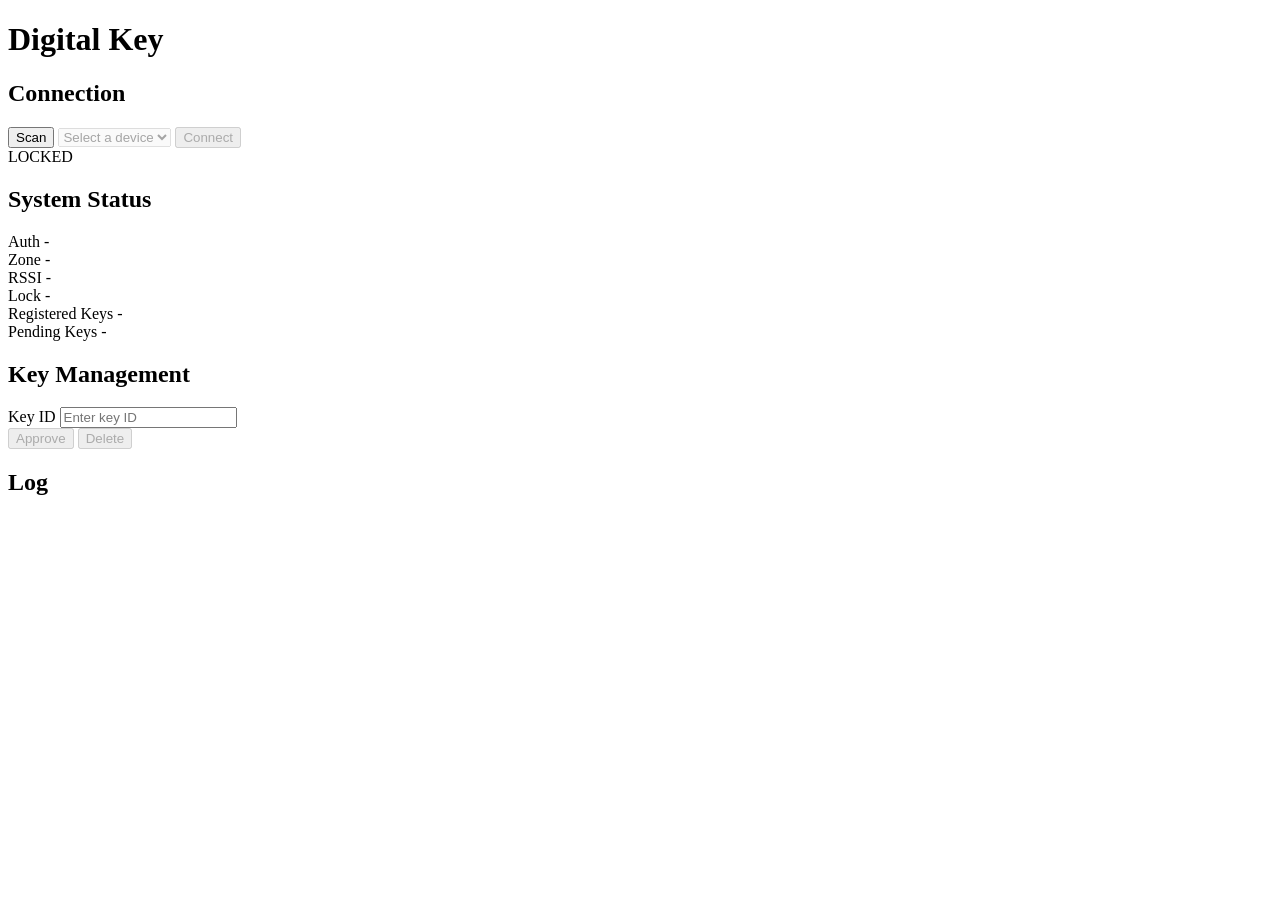
==== client/dk_client/static/index.html @ 6540a279 "Add LED control, verbose CLI output, auto-lock, and web UI Firmware: - Add dk_led module: WS2812 RGB" ====
<!DOCTYPE html>
<html lang="en">
<head>
  <meta charset="UTF-8">
  <meta name="viewport" content="width=device-width, initial-scale=1.0">
  <title>Digital Key</title>
  <link rel="stylesheet" href="/static/css/style.css">
</head>
<body>
  <div class="container">
    <header>
      <h1>Digital Key</h1>
    </header>

    <!-- Connection -->
    <div class="card">
      <h2>Connection</h2>
      <div class="button-group">
        <button id="btn-scan" class="btn btn-primary">Scan</button>
        <select id="device-select" disabled>
          <option value="">Select a device</option>
        </select>
        <button id="btn-connect" class="btn btn-success" disabled>Connect</button>
      </div>
      <div id="connect-progress" class="progress-steps" style="display: none;">
        <div class="step" id="step-connect"><span class="step-icon">&#9679;</span> Connect</div>
        <div class="step" id="step-provision"><span class="step-icon">&#9679;</span> Provision</div>
        <div class="step" id="step-auth"><span class="step-icon">&#9679;</span> Authenticate</div>
        <div class="step" id="step-subscribe"><span class="step-icon">&#9679;</span> Status</div>
      </div>
    </div>

    <!-- Lock Status -->
    <div class="card">
      <div class="lock-status-display">
        <div id="lock-indicator" class="lock-indicator locked"></div>
        <span id="lock-state-text">LOCKED</span>
      </div>
    </div>

    <!-- System Status -->
    <div class="card">
      <h2>System Status</h2>
      <div class="info-grid">
        <div class="info-item">
          <label>Auth</label>
          <span id="status-auth">-</span>
        </div>
        <div class="info-item">
          <label>Zone</label>
          <span id="status-zone">-</span>
        </div>
        <div class="info-item">
          <label>RSSI</label>
          <span id="status-rssi">-</span>
        </div>
        <div class="info-item">
          <label>Lock</label>
          <span id="status-lock">-</span>
        </div>
        <div class="info-item">
          <label>Registered Keys</label>
          <span id="status-reg-keys">-</span>
        </div>
        <div class="info-item">
          <label>Pending Keys</label>
          <span id="status-pend-keys">-</span>
        </div>
      </div>
    </div>

    <!-- Key Management -->
    <div class="card">
      <h2>Key Management</h2>
      <div class="key-mgmt-form">
        <div class="form-group">
          <label for="key-id-input">Key ID</label>
          <input type="text" id="key-id-input" placeholder="Enter key ID" maxlength="16">
        </div>
        <div class="button-group">
          <button id="btn-approve" class="btn btn-success" disabled>Approve</button>
          <button id="btn-delete" class="btn btn-danger" disabled>Delete</button>
        </div>
      </div>
    </div>

    <!-- Log -->
    <div class="card">
      <h2>Log</h2>
      <div id="log-container"></div>
    </div>
  </div>

  <script src="/static/js/app.js"></script>
</body>
</html>
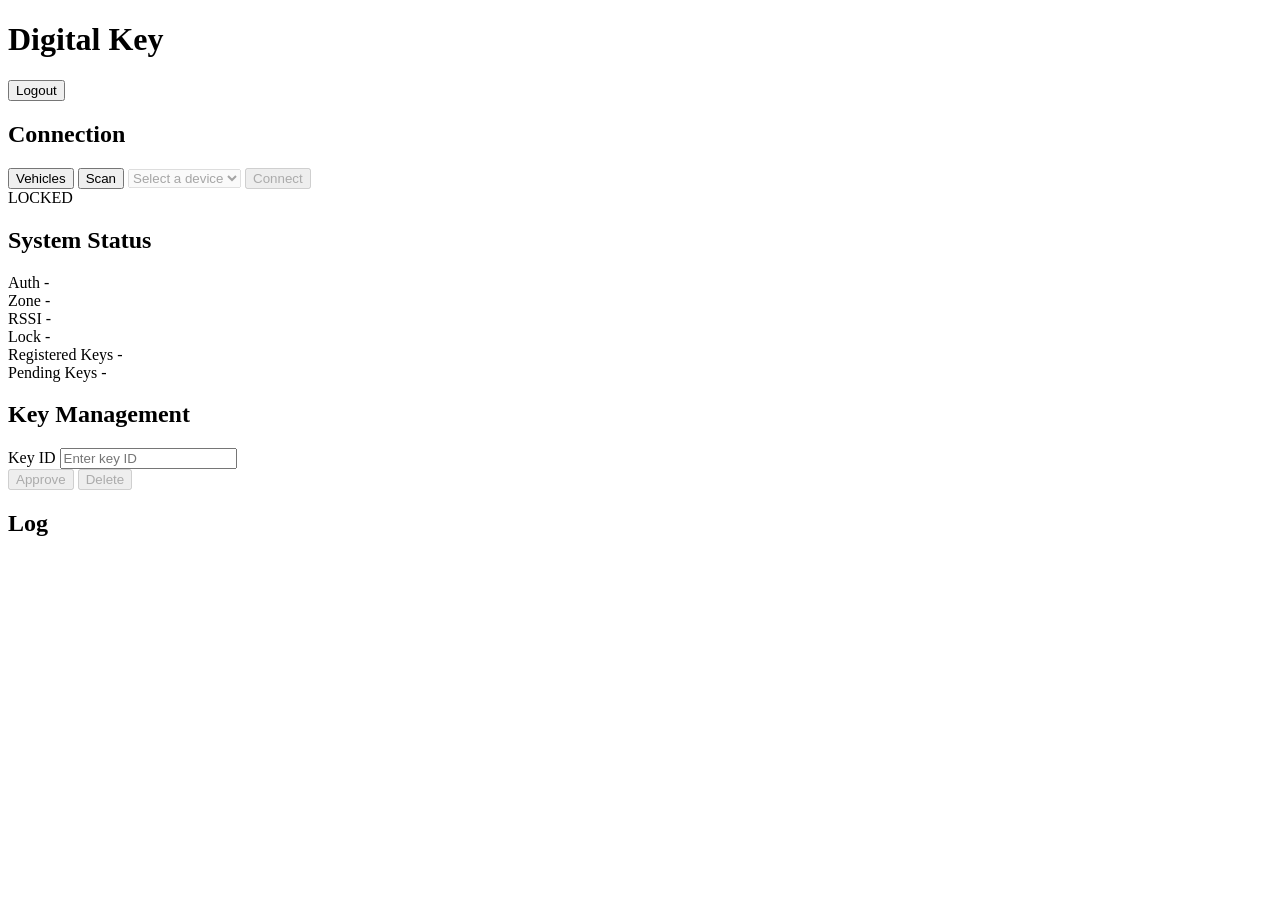
==== commit ef195280: "Add dk-server (key management backend) and dk-web PIN login - dk-server: PIN auth, vehicle/key CRUD," ====
--- a/client/dk_client/static/index.html
+++ b/client/dk_client/static/index.html
@@ -10,12 +10,14 @@
   <div class="container">
     <header>
       <h1>Digital Key</h1>
+      <button id="btn-logout" class="btn btn-sm" onclick="logout()">Logout</button>
     </header>
 
     <!-- Connection -->
     <div class="card">
       <h2>Connection</h2>
       <div class="button-group">
+        <button id="btn-refresh-vehicles" class="btn" title="Refresh registered vehicles from dk-server">Vehicles</button>
         <button id="btn-scan" class="btn btn-primary">Scan</button>
         <select id="device-select" disabled>
           <option value="">Select a device</option>
@@ -23,10 +25,70 @@
         <button id="btn-connect" class="btn btn-success" disabled>Connect</button>
       </div>
       <div id="connect-progress" class="progress-steps" style="display: none;">
-        <div class="step" id="step-connect"><span class="step-icon">&#9679;</span> Connect</div>
-        <div class="step" id="step-provision"><span class="step-icon">&#9679;</span> Provision</div>
-        <div class="step" id="step-auth"><span class="step-icon">&#9679;</span> Authenticate</div>
-        <div class="step" id="step-subscribe"><span class="step-icon">&#9679;</span> Status</div>
+        <div class="step" id="step-connect">
+          <div class="step-indicator">
+            <span class="step-icon">&#9679;</span>
+            <span class="step-line"></span>
+          </div>
+          <div class="step-content">
+            <div class="step-header">
+              <span class="step-label">Connect</span>
+              <span class="step-time"></span>
+            </div>
+            <div class="step-detail"></div>
+          </div>
+        </div>
+        <div class="step" id="step-provision">
+          <div class="step-indicator">
+            <span class="step-icon">&#9679;</span>
+            <span class="step-line"></span>
+          </div>
+          <div class="step-content">
+            <div class="step-header">
+              <span class="step-label">Provision</span>
+              <span class="step-time"></span>
+            </div>
+            <div class="step-detail"></div>
+          </div>
+        </div>
+        <div class="step" id="step-auth">
+          <div class="step-indicator">
+            <span class="step-icon">&#9679;</span>
+            <span class="step-line"></span>
+          </div>
+          <div class="step-content">
+            <div class="step-header">
+              <span class="step-label">Authenticate</span>
+              <span class="step-time"></span>
+            </div>
+            <div class="step-detail"></div>
+          </div>
+        </div>
+        <div class="step" id="step-device_auth">
+          <div class="step-indicator">
+            <span class="step-icon">&#9679;</span>
+            <span class="step-line"></span>
+          </div>
+          <div class="step-content">
+            <div class="step-header">
+              <span class="step-label">Device Auth</span>
+              <span class="step-time"></span>
+            </div>
+            <div class="step-detail"></div>
+          </div>
+        </div>
+        <div class="step" id="step-subscribe">
+          <div class="step-indicator">
+            <span class="step-icon">&#9679;</span>
+          </div>
+          <div class="step-content">
+            <div class="step-header">
+              <span class="step-label">Subscribe</span>
+              <span class="step-time"></span>
+            </div>
+            <div class="step-detail"></div>
+          </div>
+        </div>
       </div>
     </div>
 
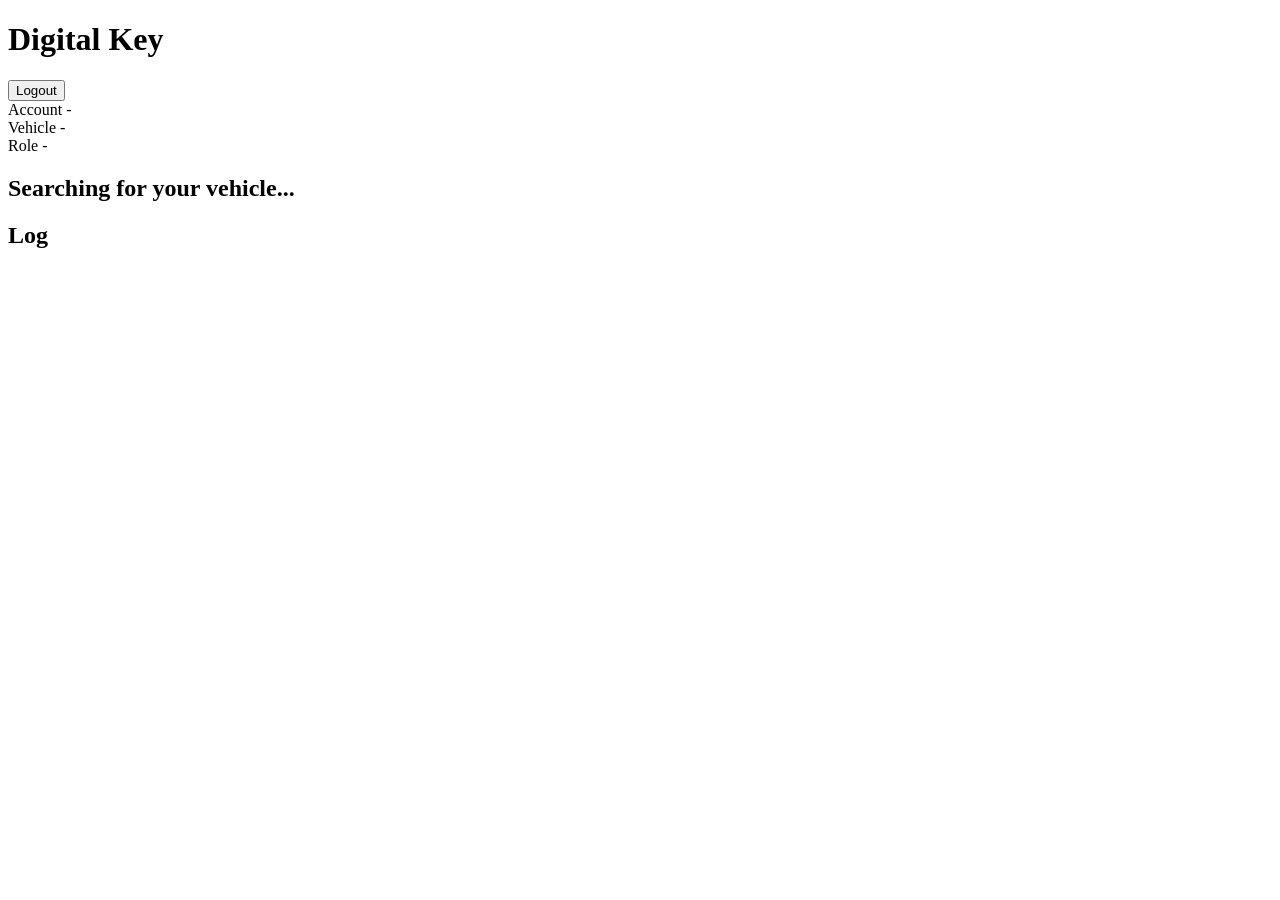
==== commit 8ca41be1: "Auto-scan, device pubkey server registration, remove TOFU - Auto-scan loop: continuously scan and au" ====
--- a/client/dk_client/static/index.html
+++ b/client/dk_client/static/index.html
@@ -13,18 +13,34 @@
       <button id="btn-logout" class="btn btn-sm" onclick="logout()">Logout</button>
     </header>
 
-    <!-- Connection -->
-    <div class="card">
-      <h2>Connection</h2>
-      <div class="button-group">
-        <button id="btn-refresh-vehicles" class="btn" title="Refresh registered vehicles from dk-server">Vehicles</button>
-        <button id="btn-scan" class="btn btn-primary">Scan</button>
-        <select id="device-select" disabled>
-          <option value="">Select a device</option>
-        </select>
-        <button id="btn-connect" class="btn btn-success" disabled>Connect</button>
+    <!-- Account & Vehicle Info -->
+    <div class="card" id="card-info">
+      <div class="info-row">
+        <span class="info-label">Account</span>
+        <span class="info-value" id="info-account">-</span>
       </div>
-      <div id="connect-progress" class="progress-steps" style="display: none;">
+      <div class="info-row">
+        <span class="info-label">Vehicle</span>
+        <span class="info-value" id="info-vehicle">-</span>
+      </div>
+      <div class="info-row">
+        <span class="info-label">Role</span>
+        <span class="info-value" id="info-role">-</span>
+      </div>
+    </div>
+
+    <!-- Scanning -->
+    <div class="card" id="card-scanning">
+      <div class="scan-status">
+        <div class="scan-spinner"></div>
+        <h2 id="scan-text">Searching for your vehicle...</h2>
+        <p class="scan-detail" id="scan-detail"></p>
+      </div>
+    </div>
+
+    <!-- Connect Progress -->
+    <div class="card" id="card-progress" style="display: none;">
+      <div class="progress-steps">
         <div class="step" id="step-connect">
           <div class="step-indicator">
             <span class="step-icon">&#9679;</span>
@@ -33,19 +49,6 @@
           <div class="step-content">
             <div class="step-header">
               <span class="step-label">Connect</span>
-              <span class="step-time"></span>
-            </div>
-            <div class="step-detail"></div>
-          </div>
-        </div>
-        <div class="step" id="step-provision">
-          <div class="step-indicator">
-            <span class="step-icon">&#9679;</span>
-            <span class="step-line"></span>
-          </div>
-          <div class="step-content">
-            <div class="step-header">
-              <span class="step-label">Provision</span>
               <span class="step-time"></span>
             </div>
             <div class="step-detail"></div>
@@ -93,7 +96,7 @@
     </div>
 
     <!-- Lock Status -->
-    <div class="card">
+    <div class="card" id="card-lock" style="display: none;">
       <div class="lock-status-display">
         <div id="lock-indicator" class="lock-indicator locked"></div>
         <span id="lock-state-text">LOCKED</span>
@@ -101,8 +104,8 @@
     </div>
 
     <!-- System Status -->
-    <div class="card">
-      <h2>System Status</h2>
+    <div class="card" id="card-status" style="display: none;">
+      <h2>Status</h2>
       <div class="info-grid">
         <div class="info-item">
           <label>Auth</label>
@@ -131,21 +134,6 @@
       </div>
     </div>
 
-    <!-- Key Management -->
-    <div class="card">
-      <h2>Key Management</h2>
-      <div class="key-mgmt-form">
-        <div class="form-group">
-          <label for="key-id-input">Key ID</label>
-          <input type="text" id="key-id-input" placeholder="Enter key ID" maxlength="16">
-        </div>
-        <div class="button-group">
-          <button id="btn-approve" class="btn btn-success" disabled>Approve</button>
-          <button id="btn-delete" class="btn btn-danger" disabled>Delete</button>
-        </div>
-      </div>
-    </div>
-
     <!-- Log -->
     <div class="card">
       <h2>Log</h2>
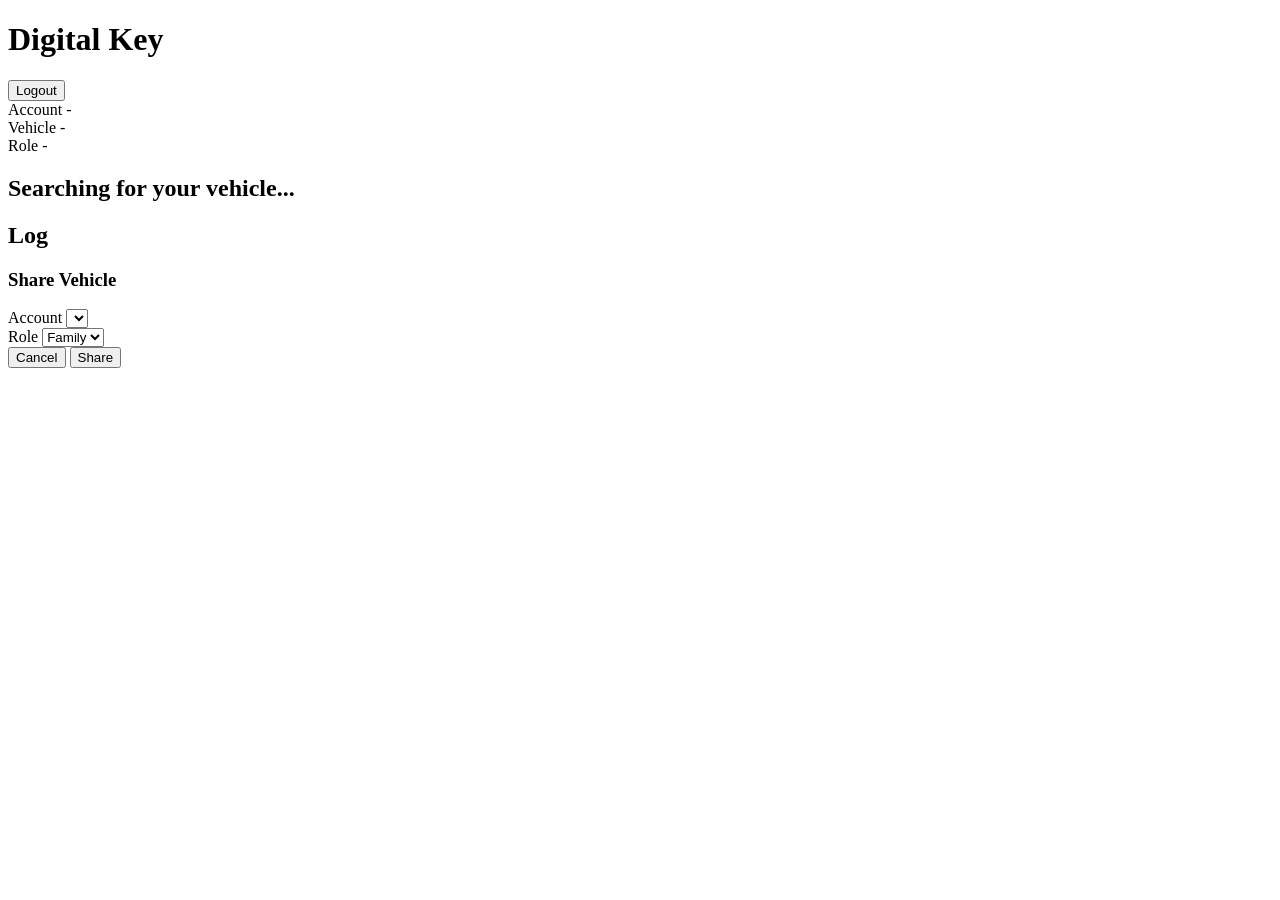
==== commit f2132ef8: "Move key sharing UI from dk-server dashboard to dk-web user app Owner users can now share their vehi" ====
--- a/client/dk_client/static/index.html
+++ b/client/dk_client/static/index.html
@@ -26,6 +26,10 @@
       <div class="info-row">
         <span class="info-label">Role</span>
         <span class="info-value" id="info-role">-</span>
+      </div>
+      <div class="info-row" id="share-row" style="display: none;">
+        <span class="info-label">Key Sharing</span>
+        <button class="btn btn-sm btn-primary" onclick="showShareModal()">Share</button>
       </div>
     </div>
 
@@ -141,6 +145,32 @@
     </div>
   </div>
 
+  <!-- Share Modal -->
+  <div class="modal-overlay" id="share-modal">
+    <div class="modal">
+      <h3>Share Vehicle</h3>
+      <div class="form-group">
+        <label>Account</label>
+        <select id="share-account"></select>
+      </div>
+      <div class="form-group">
+        <label>Role</label>
+        <select id="share-role" onchange="toggleShareExpiry()">
+          <option value="family" selected>Family</option>
+          <option value="guest">Guest</option>
+        </select>
+      </div>
+      <div class="form-group" id="share-expiry-group" style="display:none">
+        <label>Expires at</label>
+        <input type="datetime-local" id="share-expires">
+      </div>
+      <div class="modal-actions">
+        <button class="btn btn-sm" onclick="hideShareModal()">Cancel</button>
+        <button class="btn btn-sm btn-primary" onclick="submitShare()">Share</button>
+      </div>
+    </div>
+  </div>
+
   <script src="/static/js/app.js"></script>
 </body>
 </html>
